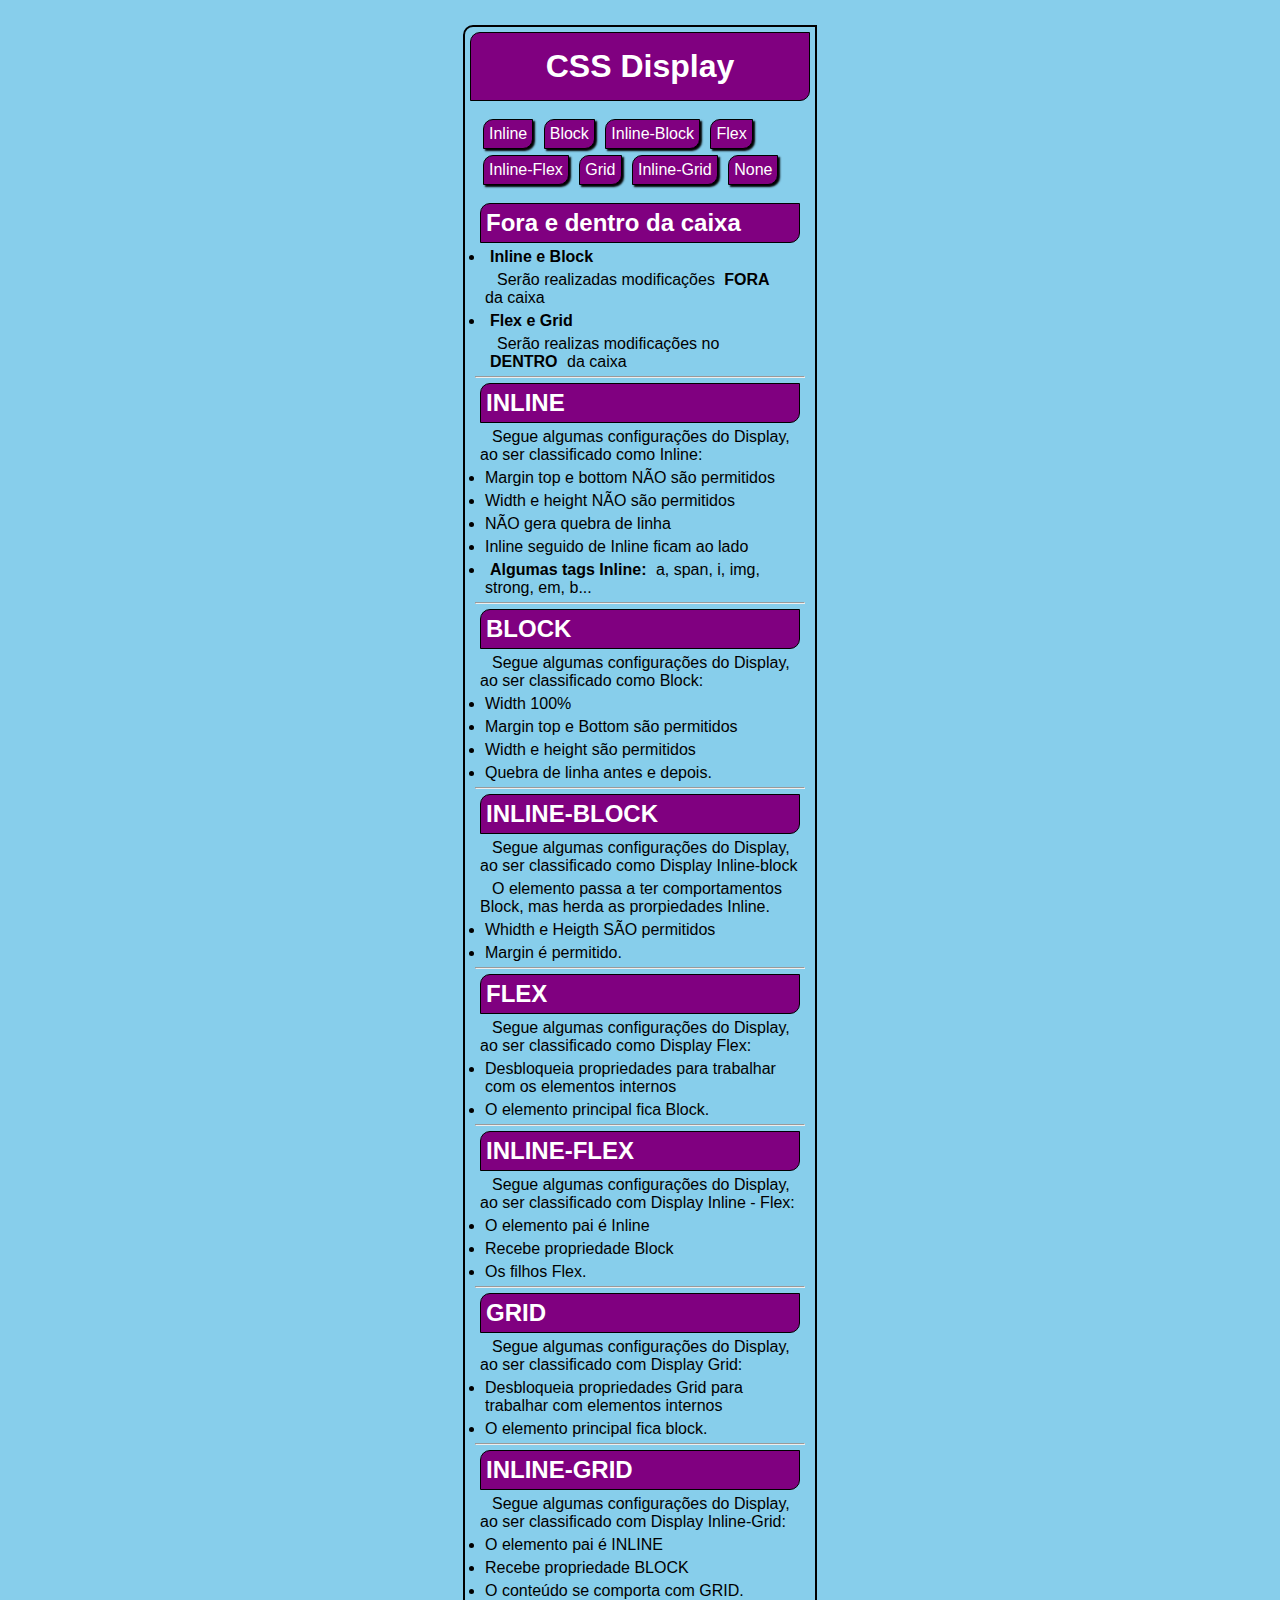
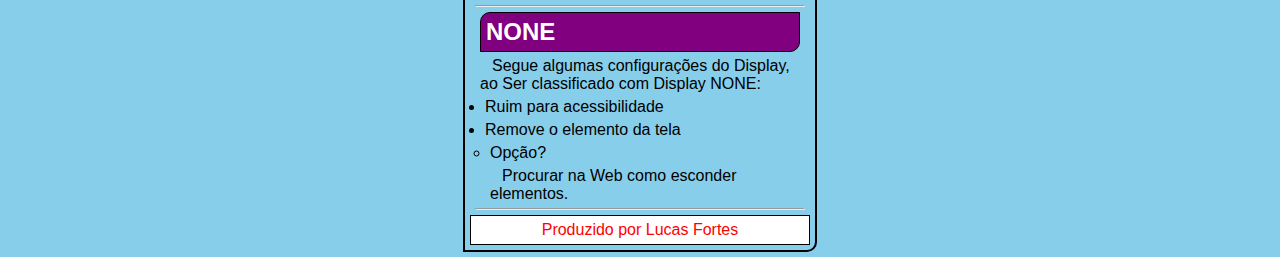
==== index.html @ 5468dda9 "Initial commit" ====
<!DOCTYPE html>
<html lang="en">
<head>
    <meta charset="UTF-8">
    <meta name="viewport" content="width=device-width, initial-scale=1.0">
    <title>Aprendendo Sobre Display</title>
    <link rel="stylesheet" href="style.css">
</head>
<body>
    <header>
        <h1> CSS Display</h1>
    </header>
    <nav>
        <a href="#">Inline</a>
        <a href="#">Block</a>
        <a href="#">Inline-Block</a>
        <a href="#">Flex</a>
        <a href="#">Inline-Flex</a>
        <a href="#">Grid</a>
        <a href="#">Inline-Grid</a>
        <a href="#">None</a>
    </nav>
    <main>
        <section>
            <h2 id="Dentro-fora-caixa">Fora e dentro da caixa</h2>
                <ul>
                    <li><strong>Inline e Block</strong></li>
                        <p>Serão realizadas modificações <strong>FORA</strong> da caixa</p>
                    <li><strong>Flex e Grid</strong></li>
                        <p>Serão realizas modificações no <strong>DENTRO</strong> da caixa</p>
                </ul>
        </section>
        <hr>
        <section>
            <h2>INLINE</h2>
            <p>Segue algumas configurações do Display, ao ser classificado como Inline:</p>
            <ul>
                <li>Margin top e bottom NÃO são permitidos</li>
                <li>Width e height NÃO são permitidos</li>
                <li>NÃO gera quebra de linha</li>
                <li>Inline seguido de Inline ficam ao lado</li>
                <li><strong>Algumas tags Inline:</strong> a, span, i, img, strong, em, b... </li>
            </ul>
        </section>
        <hr>
        <section>
            <h2>BLOCK</h2>
            <P>Segue algumas configurações do Display, ao ser classificado como Block:</P>
            <ul>
                <li>Width 100%</li>
                <li>Margin top e Bottom são permitidos</li>
                <li>Width e height são permitidos</li>
                <li>Quebra de linha antes e depois.</li>
            </ul>
        </section>
        <hr>
        <section>
            <h2>INLINE-BLOCK</h2>
            <p>Segue algumas configurações do Display, ao ser classificado como Display Inline-block</p>
            <p>O elemento passa a ter comportamentos Block, mas herda as prorpiedades Inline.</p>
            <ul>
                <li>Whidth e Heigth SÃO permitidos</li>
                <li>Margin é permitido.</li>
            </ul>
        </section>
        <hr>
        <section>
            <h2>FLEX</h2>
            <p>Segue algumas configurações do Display, ao ser classificado como Display Flex:</p>
            <ul>
                <li>Desbloqueia propriedades para trabalhar com os elementos internos</li>
                <li>O elemento principal fica Block.</li>
            </ul>
        </section>
        <hr>
        <section>
            <h2>INLINE-FLEX</h2>
            <p>Segue algumas configurações do Display, ao ser classificado com Display Inline - Flex:</p>
            <ul>
                <li>O elemento pai é Inline</li>
                <li>Recebe propriedade Block</li>
                <li>Os filhos Flex.</li>
            </ul>
        </section>
        <hr>
        <section>
            <h2>GRID</h2>
            <p>Segue algumas configurações do Display, ao ser classificado com Display Grid:</p>
            <ul>
                <li>Desbloqueia propriedades Grid para trabalhar com elementos internos</li>
                <li>O elemento principal fica block.</li>
            </ul>
        </section>
        <hr>
        <section>
            <h2>INLINE-GRID</h2>
            <p>Segue algumas configurações do Display, ao ser classificado com Display Inline-Grid:</p>
            <ul>
                <li>O elemento pai é INLINE</li>
                <li>Recebe propriedade BLOCK</li>
                <li>O conteúdo se comporta com GRID.</li>
            </ul>
        </section>
        <hr>
        <section>
            <h2>NONE</h2>
            <p>Segue algumas configurações do Display, ao Ser classificado com Display NONE:</p>
            <ul>
                <li>Ruim para acessibilidade</li>
                <li>Remove o elemento da tela</li>
                <ul>
                    <li>Opção?</li>
                    <p>Procurar na Web como esconder elementos.</p>
                </ul>
            </ul>
        </section>
        <hr>
    </main>

    <footer>
        Produzido por Lucas Fortes
    </footer>


</body>
</html>
---- style.css ----
@charset "UTF-8";

*{
    margin: 5px;
    padding: 0px;
}

body{
    font-family: 'Franklin Gothic Medium', 'Arial Narrow', Arial, sans-serif;
    background-color:skyblue;
    max-width: 350px;
    width: 100%;
    height: 100%;
    border-radius: 10px 0px;
    border: 2px solid black;
    margin: auto;
    margin-top: 20px;
}

header{
    display: block;
    border-radius: 10px 0px;
    border: 1px solid black;
    background-color: purple;
    color: white;
    text-align: center;
    padding: 10px;
}
nav{
    padding: 10px;
}
nav a{
    display: inline-block;
    border: 1px solid black;
    border-radius: 10px 0px;
    padding: 5px;
    margin: 3px;
    text-decoration: none;
    color: white;
    background-color: purple;
    box-shadow: 2px 2px 2px black;
}
nav a:hover{
    background-color: white;
    color: purple;
    box-shadow: 2px 2px 5px purple;
    border: 1px solid purple;
    border-radius: 0px 10px;
}
main section{
max-width: 600px;

}
#Dentro-fora-caixa{
    border: 1px solid black;
    border-radius: 10px 0px;
    padding: 5px;
    background-color: purple;
    color: white;
}
main p{
    text-indent: 12px;
}
main section h2{
    border: 1px solid black;
    border-radius: 10px 0px;
    padding: 5px;
    background-color: purple;
    color: white;
}
footer{
    border: 1px solid black;
    padding: 5px;
    text-align: center;
    color: red;
    background-color: white;
}
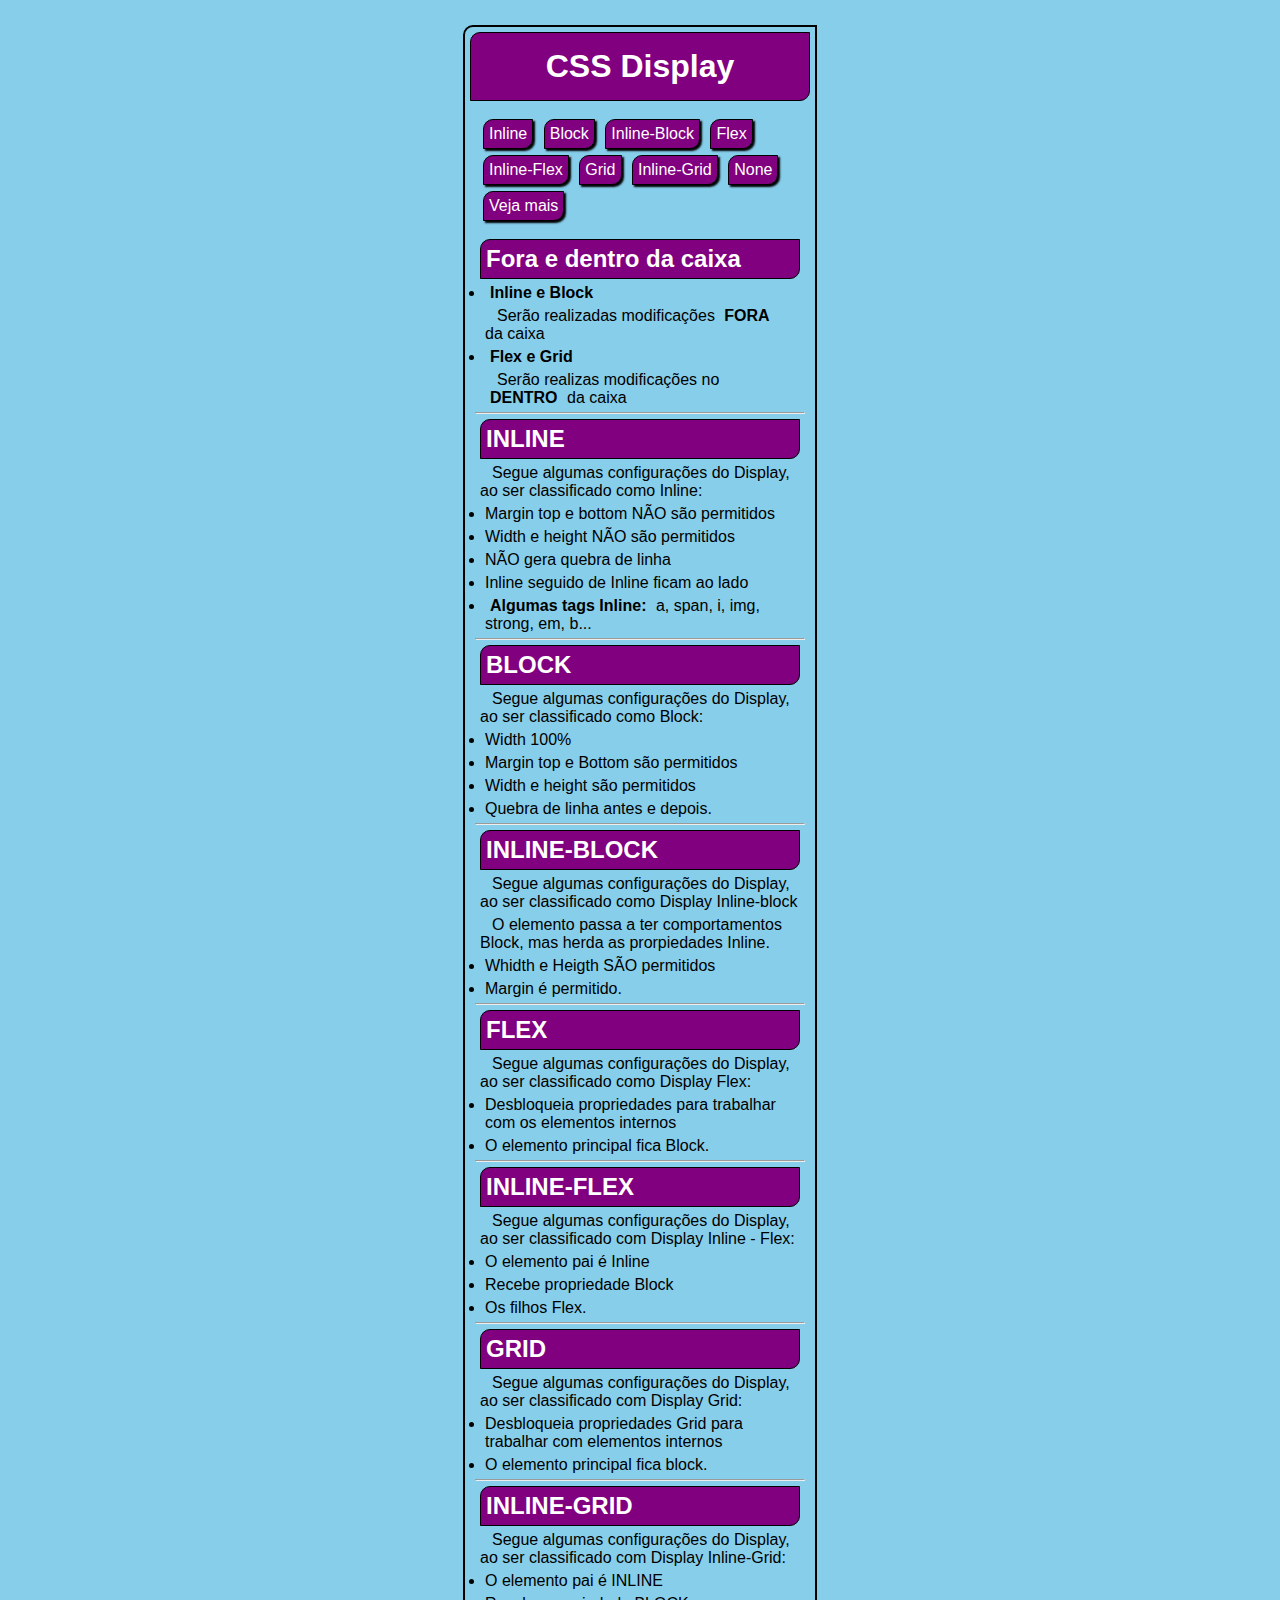
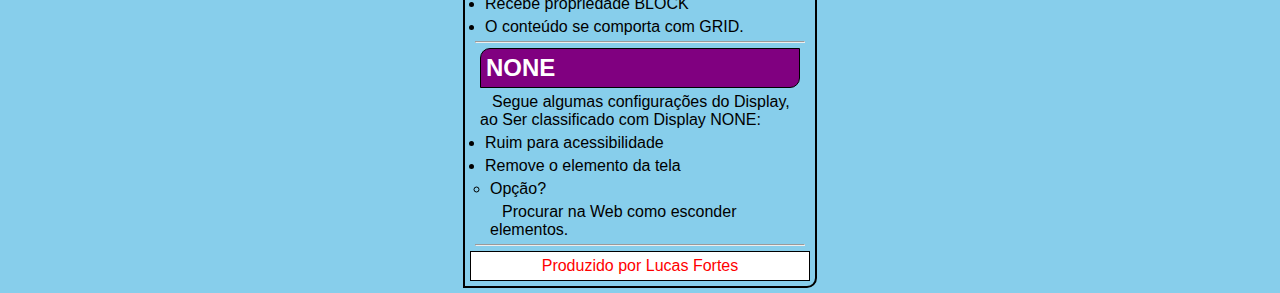
==== commit f8de8757: "cirando segunda página" ====
--- a/index.html
+++ b/index.html
@@ -19,6 +19,7 @@
         <a href="#">Grid</a>
         <a href="#">Inline-Grid</a>
         <a href="#">None</a>
+        <a href="vejamais.html">Veja mais</a>
     </nav>
     <main>
         <section>
@@ -114,9 +115,8 @@
                 </ul>
             </ul>
         </section>
-        <hr>
+        <hr> 
     </main>
-
     <footer>
         Produzido por Lucas Fortes
     </footer>
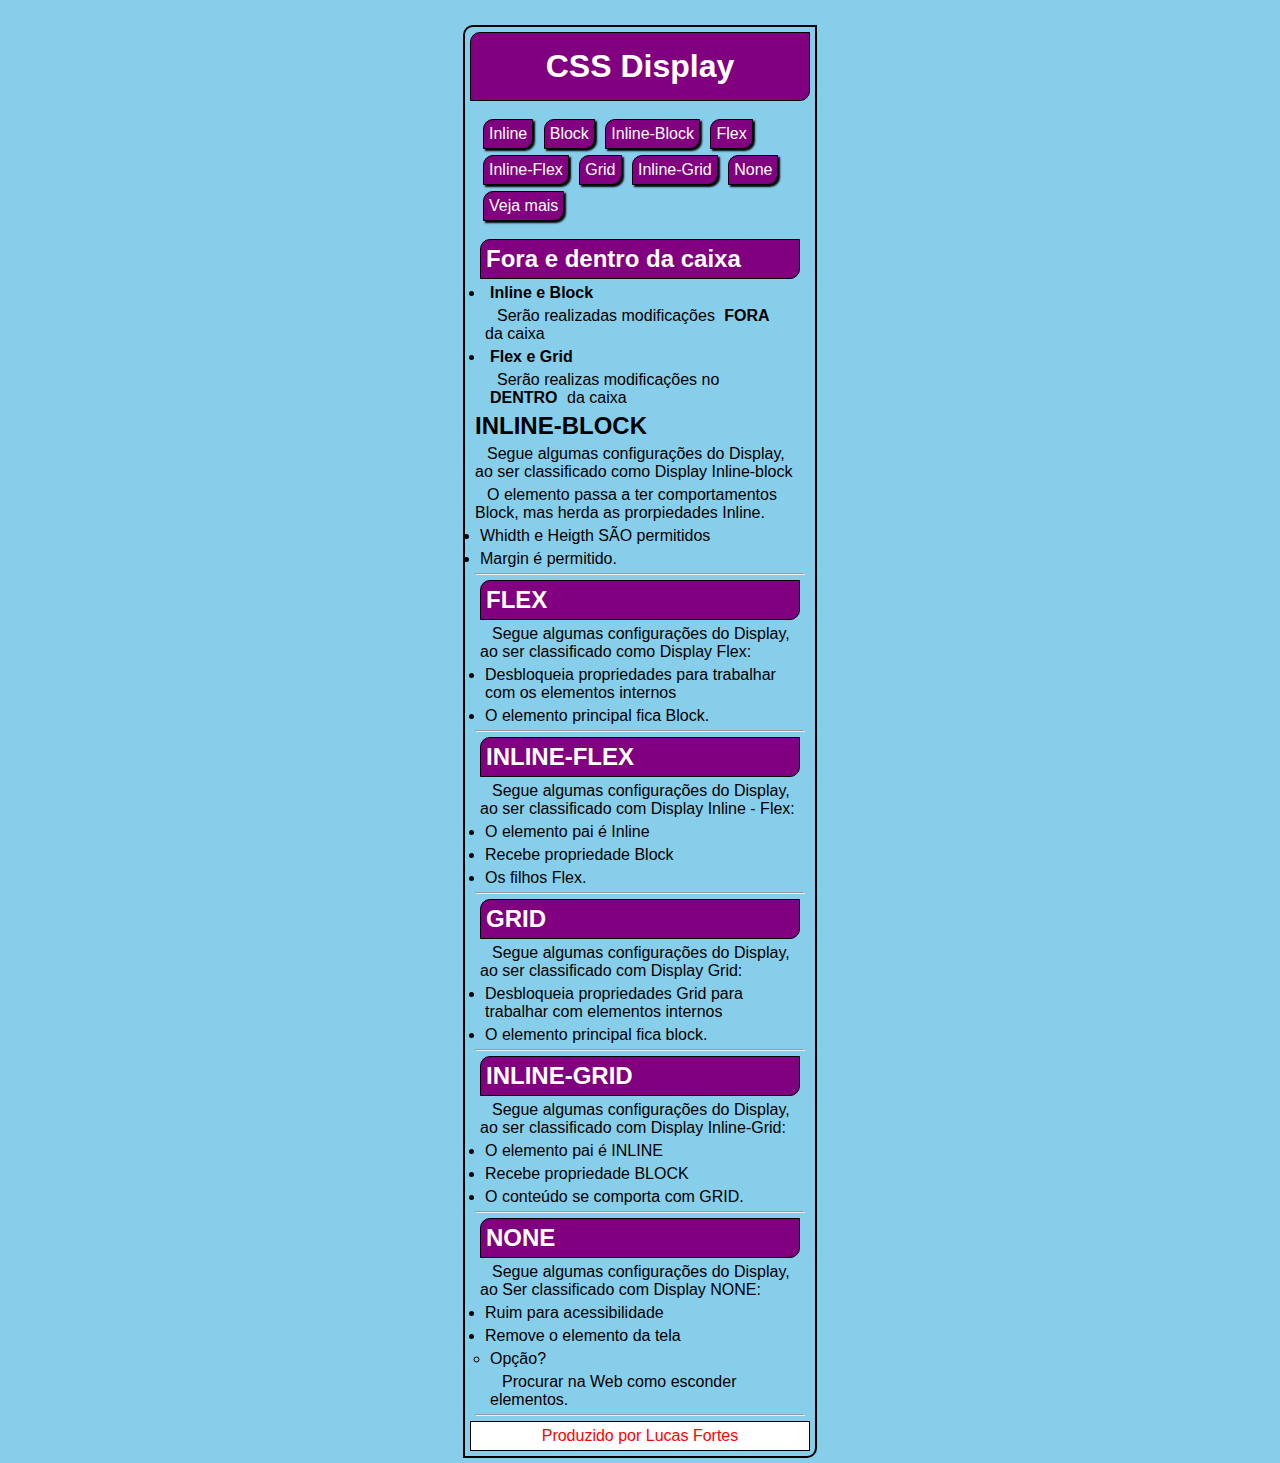
==== commit adb07e8d: "aalterações segunda de manhã criando duas paginas" ====
--- a/index.html
+++ b/index.html
@@ -11,8 +11,8 @@
         <h1> CSS Display</h1>
     </header>
     <nav>
-        <a href="#">Inline</a>
-        <a href="#">Block</a>
+        <a href="inline.html">Inline</a>
+        <a href="block.html">Block</a>
         <a href="#">Inline-Block</a>
         <a href="#">Flex</a>
         <a href="#">Inline-Flex</a>
@@ -31,31 +31,6 @@
                         <p>Serão realizas modificações no <strong>DENTRO</strong> da caixa</p>
                 </ul>
         </section>
-        <hr>
-        <section>
-            <h2>INLINE</h2>
-            <p>Segue algumas configurações do Display, ao ser classificado como Inline:</p>
-            <ul>
-                <li>Margin top e bottom NÃO são permitidos</li>
-                <li>Width e height NÃO são permitidos</li>
-                <li>NÃO gera quebra de linha</li>
-                <li>Inline seguido de Inline ficam ao lado</li>
-                <li><strong>Algumas tags Inline:</strong> a, span, i, img, strong, em, b... </li>
-            </ul>
-        </section>
-        <hr>
-        <section>
-            <h2>BLOCK</h2>
-            <P>Segue algumas configurações do Display, ao ser classificado como Block:</P>
-            <ul>
-                <li>Width 100%</li>
-                <li>Margin top e Bottom são permitidos</li>
-                <li>Width e height são permitidos</li>
-                <li>Quebra de linha antes e depois.</li>
-            </ul>
-        </section>
-        <hr>
-        <section>
             <h2>INLINE-BLOCK</h2>
             <p>Segue algumas configurações do Display, ao ser classificado como Display Inline-block</p>
             <p>O elemento passa a ter comportamentos Block, mas herda as prorpiedades Inline.</p>
